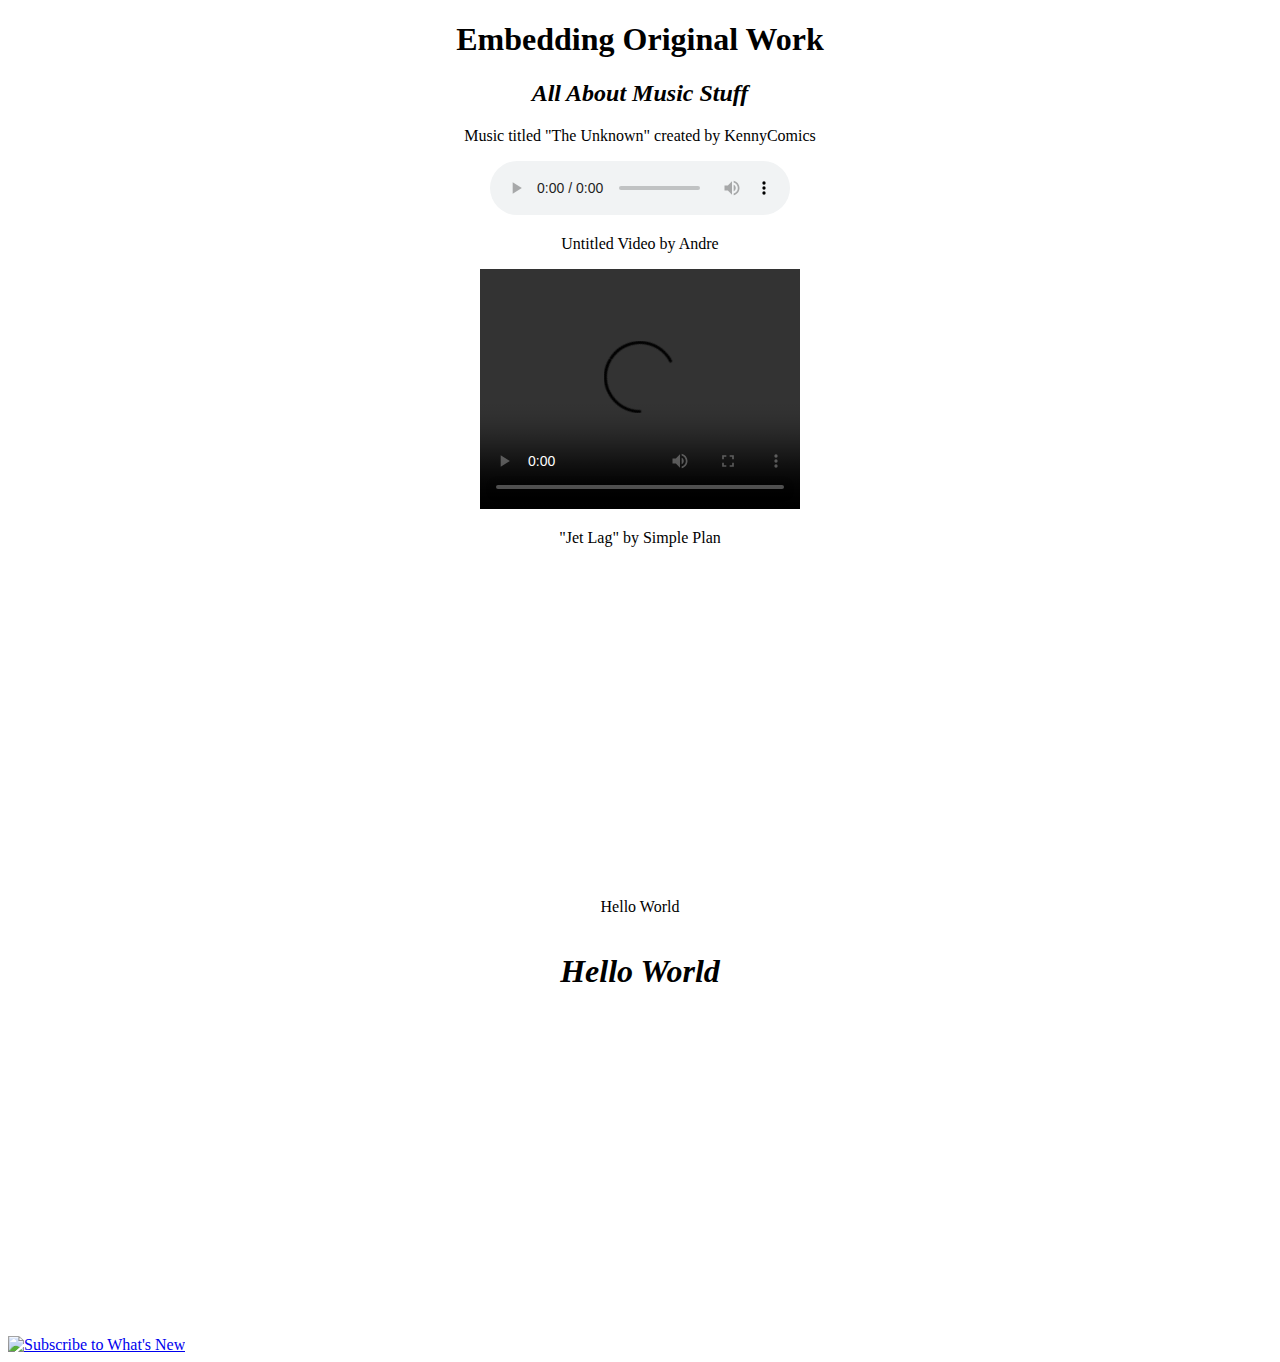
==== embeddingOriginalWork.html @ 82971515 "Add files via upload" ====
<!DOCTYPE html>
<html>
    <head>
        <title>Embedding Work</title>
    </head>
    <body>
        <center><h1>Embedding Original Work</h1></center>
        <center><i><h2>All About Music Stuff</h2></i></center>
	<center><p> Music titled "The Unknown" created by KennyComics</p></center>
         <center><audio controls>
		<source src="Unknown.mp3" type="audio/mpeg">
		Your browser does not support the audio element.
	</audio> </center>
	<center><p> Untitled Video by Andre </p></center>
         <center><video width="320" height="240" controls>
  		<source src="Piano.mp4" type="video/mp4">
		Your browser does not support the video tag.
	</video> </center>
	<center><p> "Jet Lag" by Simple Plan</p></center>
        <center><iframe width="560" height="315" src="https://www.youtube.com/embed/ntSBKPkk4m4?start=180&cc_load_policy=1" frameborder="0" allow="accelerometer; autoplay; encrypted-media; gyroscope; picture-in-picture" allowfullscreen></iframe></center>
        <center><p> Hello World</p></center>
	<center><object width="400" height="400" data="index.html"></object></center>
	<a href="9gag.rss"><img border="0" alt="Subscribe to What's New" src="https://i.imgur.com/fZIDSoj.png" width="100" height="100">
    </body>
</html>
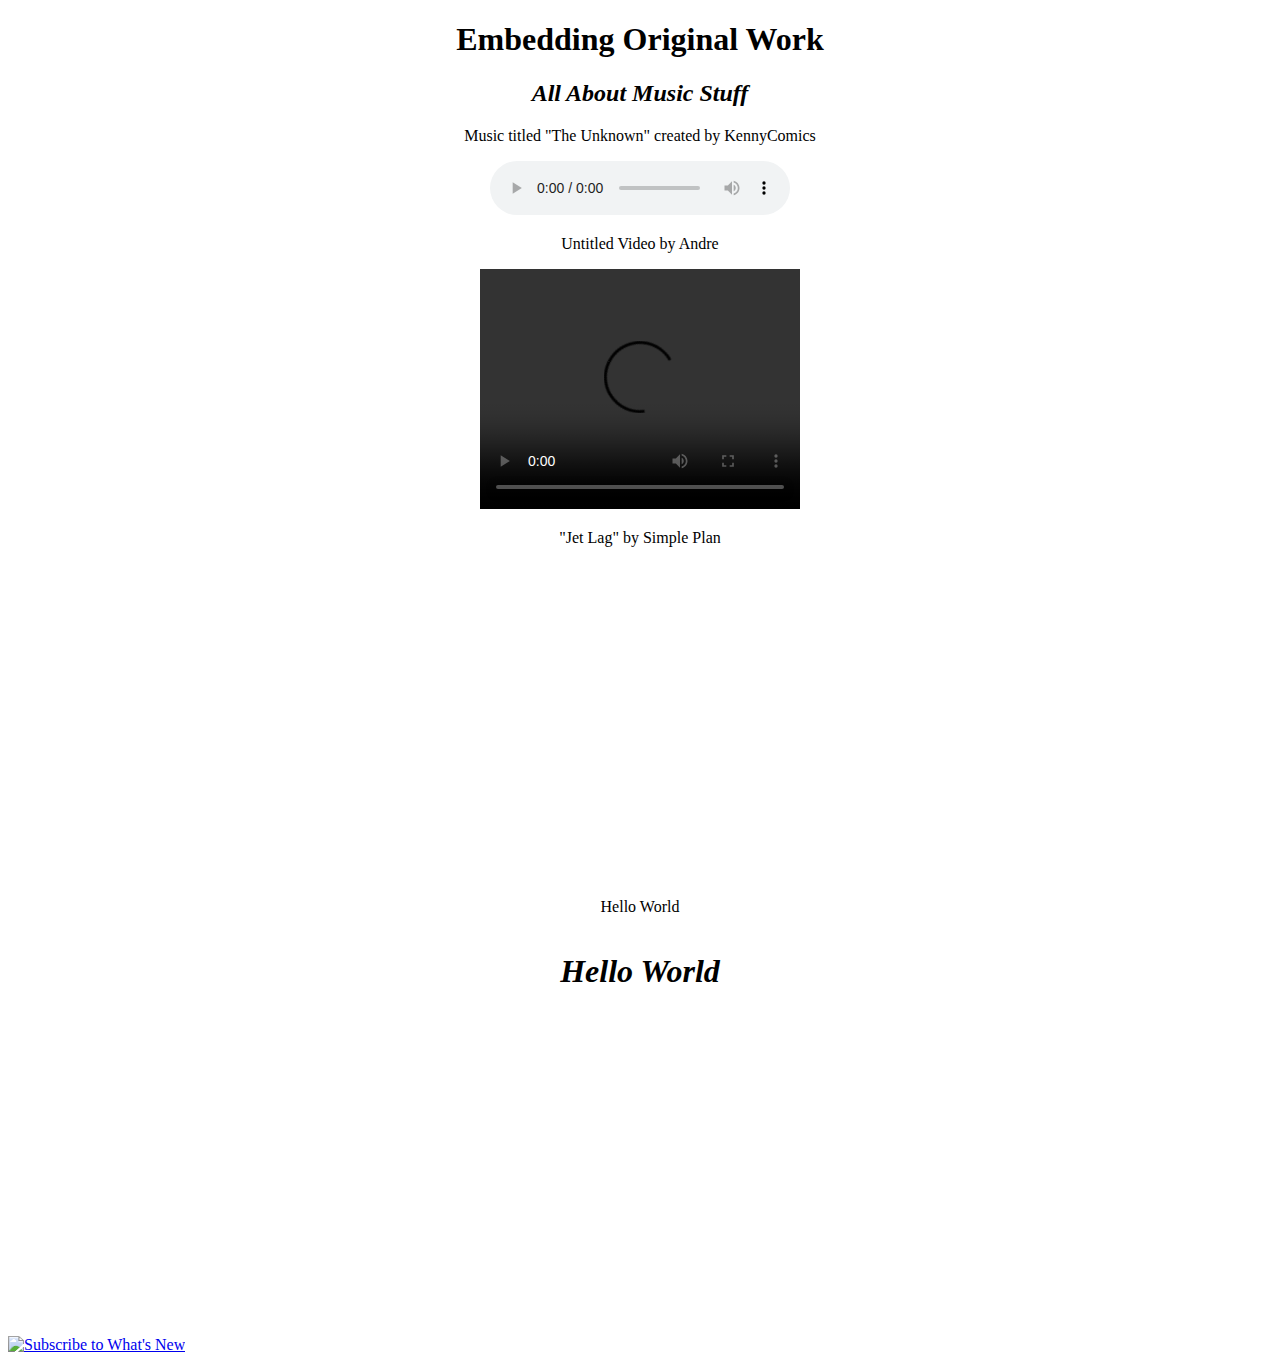
==== commit c0d2a172: "Add files via upload" ====
--- a/embeddingOriginalWork.html
+++ b/embeddingOriginalWork.html
@@ -20,6 +20,6 @@
         <center><iframe width="560" height="315" src="https://www.youtube.com/embed/ntSBKPkk4m4?start=180&cc_load_policy=1" frameborder="0" allow="accelerometer; autoplay; encrypted-media; gyroscope; picture-in-picture" allowfullscreen></iframe></center>
         <center><p> Hello World</p></center>
 	<center><object width="400" height="400" data="index.html"></object></center>
-	<a href="9gag.rss"><img border="0" alt="Subscribe to What's New" src="https://i.imgur.com/fZIDSoj.png" width="100" height="100">
+	<a href="9gag.xml"><img border="0" alt="Subscribe to What's New" src="https://i.imgur.com/fZIDSoj.png" width="100" height="100">
     </body>
 </html>